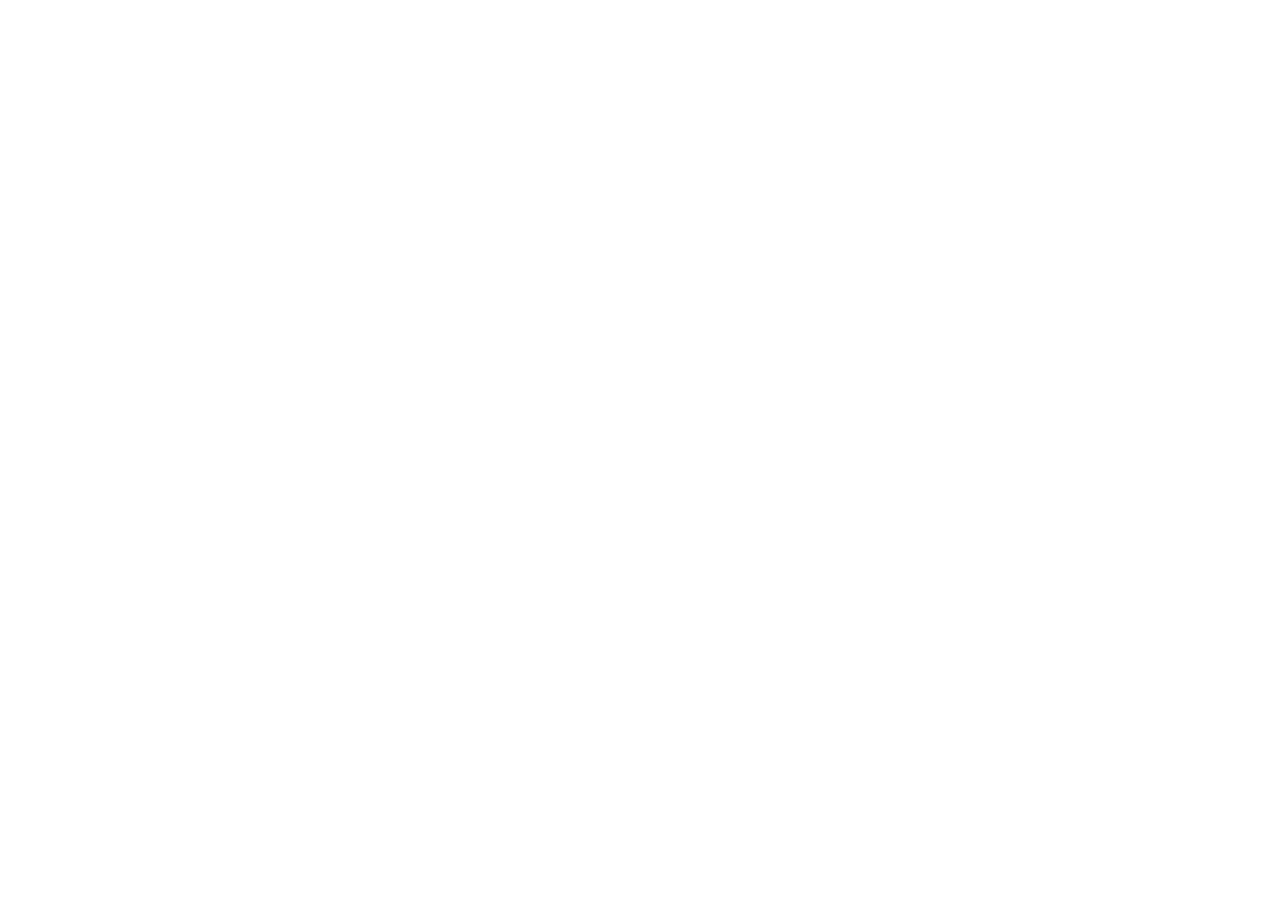
==== index.html @ 79292470 "2024. 11. 20. 01:18 index.html 파일로 변경" ====
<!DOCTYPE html>
<html lang="en">
<head>
    <meta charset="UTF-8">
    <meta name="viewport" content="width=device-width, initial-scale=1.0">
    <title>PlanTrack</title>
    <link rel="icon" href="image/logo.png" type="image/png">

</head>
<body>
  
</body>
</html>
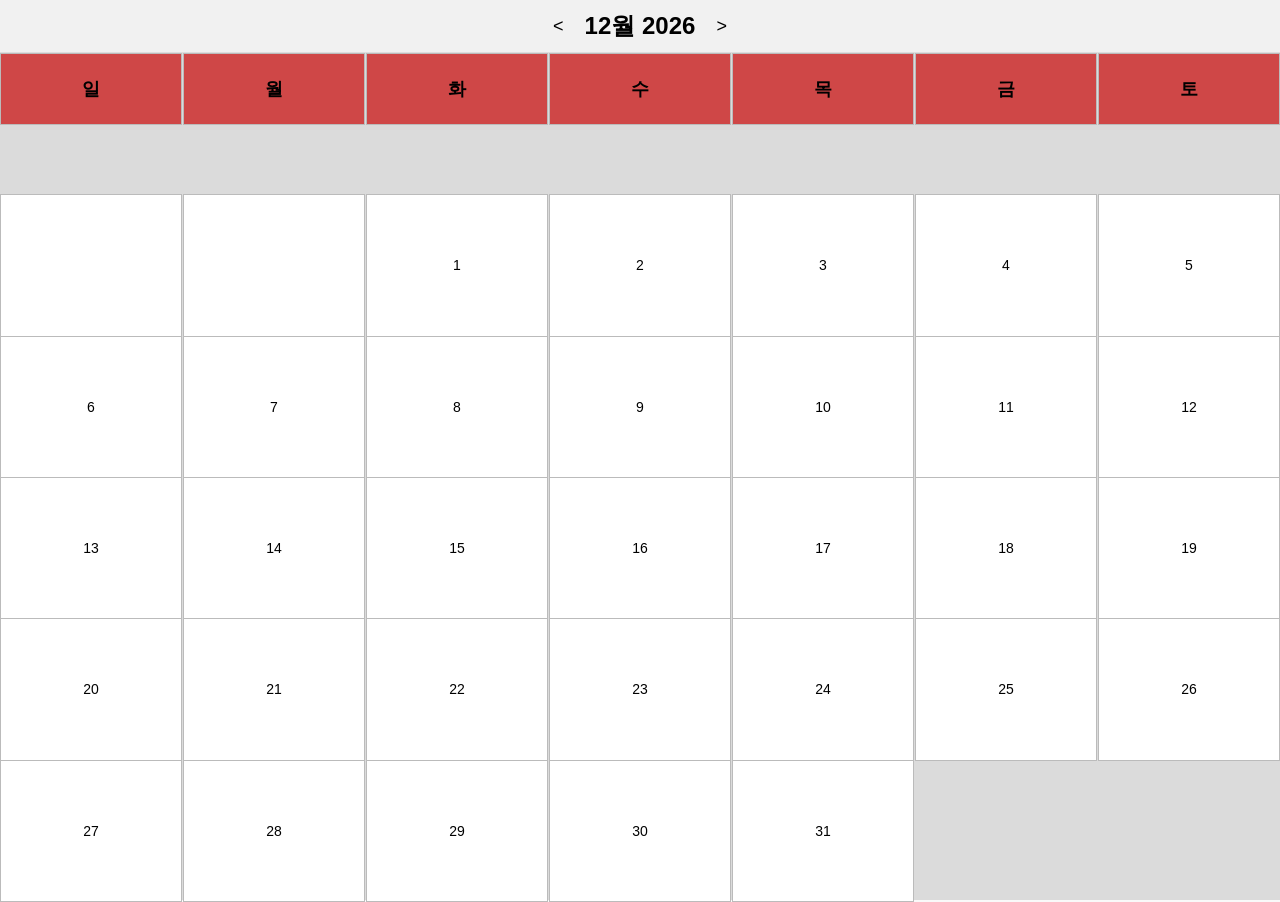
==== commit f4036349: "2024. 11. 22. 02:18 js 자동 년도 설정" ====
--- a/index.html
+++ b/index.html
@@ -1,13 +1,33 @@
 <!DOCTYPE html>
-<html lang="en">
+<html lang="ko">
 <head>
-    <meta charset="UTF-8">
-    <meta name="viewport" content="width=device-width, initial-scale=1.0">
-    <title>PlanTrack</title>
-    <link rel="icon" href="image/logo.png" type="image/png">
-
+  <meta charset="UTF-8">
+  <meta name="viewport" content="width=device-width, initial-scale=1.0">
+  <title>Dynamic Calendar</title>
+  <link rel="stylesheet" href="css/bass.css">
 </head>
 <body>
-  
+  <div class="calendar">
+    <!-- Header -->
+    <header class="calendar-header">
+      <button class="prev-button">&lt;</button>
+      <h1 id="current-month">11월</h1>
+      <button class="next-button">&gt;</button>
+    </header>
+
+    <!-- Main Grid -->
+    <main class="calendar-grid" id="calendar-grid">
+      <!-- 요일은 고정 -->
+      <div class="weekday">일</div>
+      <div class="weekday">월</div>
+      <div class="weekday">화</div>
+      <div class="weekday">수</div>
+      <div class="weekday">목</div>
+      <div class="weekday">금</div>
+      <div class="weekday">토</div>
+    </main>
+  </div>
+
+  <script src="js/bass.js"></script>
 </body>
-</html>+</html>
--- a/css/bass.css
+++ b/css/bass.css
@@ -0,0 +1,72 @@
+body {
+  font-family: 'Arial', sans-serif;
+  margin: 0;
+  padding: 0;
+  background-color: #f9f9f9;
+}
+
+.calendar {
+  display: grid;
+  grid-template-areas:
+    "header"
+    "grid";
+  grid-template-rows: auto 1fr;
+  height: 100vh;
+}
+
+/* Header */
+.calendar-header {
+  grid-area: header;
+  display: flex;
+  justify-content: center;
+  align-items: center;
+  padding: 10px;
+  background-color: #f1f1f1;
+  border-bottom: 1px solid #ddd;
+}
+
+.calendar-header button {
+  background: none;
+  border: none;
+  font-size: 18px;
+  cursor: pointer;
+  margin: 0 15px;
+}
+
+.calendar-header h1 {
+  margin: 0;
+  font-size: 24px;
+}
+
+/* Main Grid */
+.calendar-grid {
+  grid-area: grid;
+  display: grid;
+  grid-template-columns: repeat(7, 1fr); /* 가로 7칸 */
+  grid-template-rows: repeat(6, 1fr); /* 세로 6칸 */
+  gap: 1px;
+  background-color: #dbdbdb;
+}
+
+.weekday, .date {
+  background-color: #ffffff;
+  display: flex;
+  justify-content: center;
+  align-items: center;
+  font-size: 14px;
+  border: 1px solid #bbbbbb;
+  height: 100%; /* 모든 셀 높이를 동일하게 */
+}
+
+.weekday {
+  font-weight: bold;
+  background-color: #cf4747;
+  height: 50%;
+  font-size: 18px;
+}
+
+/* Optional: 날짜에 색상 변화 추가 */
+.date:hover {
+  background-color: #ffffff73;
+  cursor: pointer;
+}
